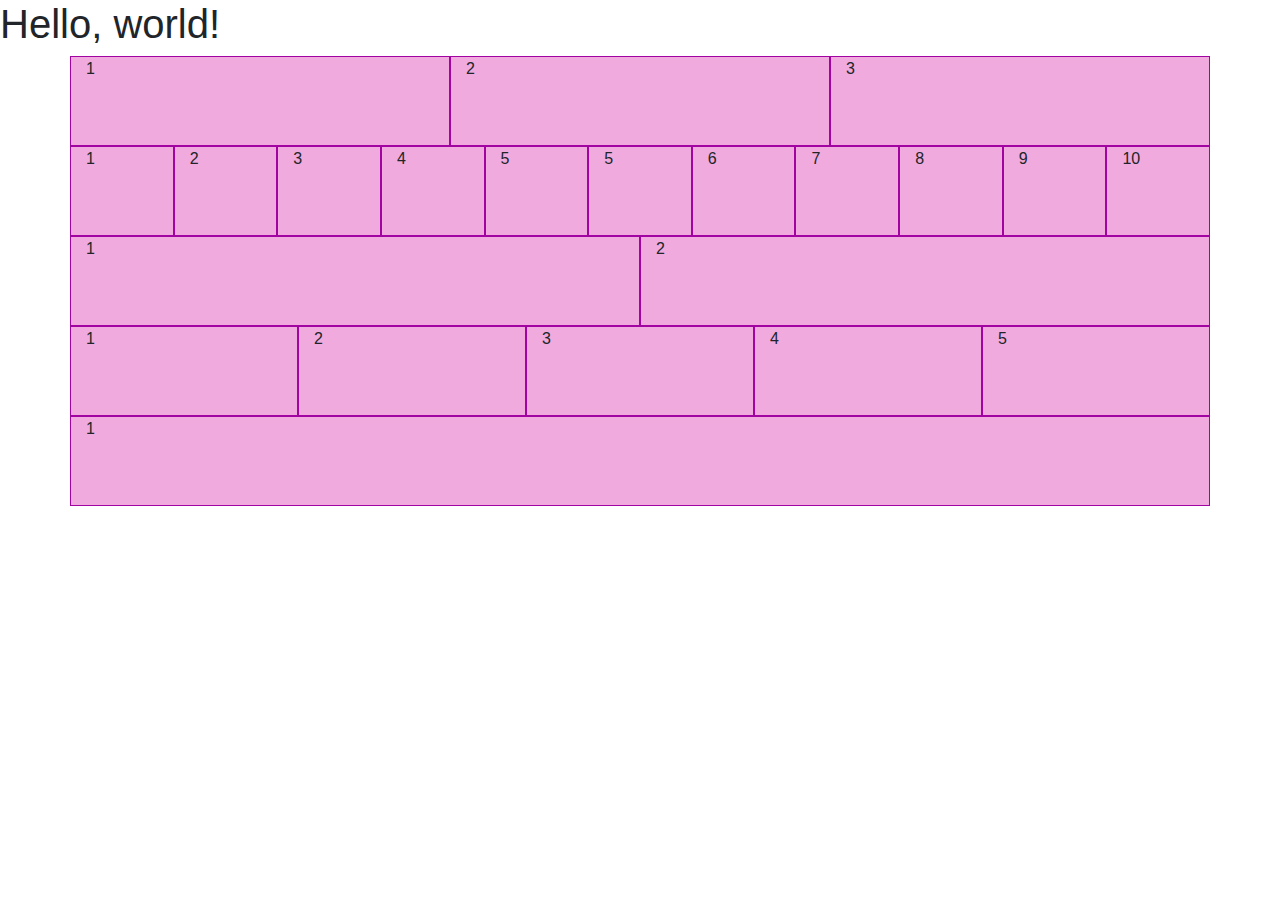
==== Reto1.html @ 817051d1 "Reto 1 completado" ====
<!doctype html>
<html lang="en">
  <head>
    <!-- Required meta tags -->
    <meta charset="utf-8">
    <meta name="viewport" content="width=device-width, initial-scale=1, shrink-to-fit=no">

    <!-- Bootstrap CSS -->
    <link rel="stylesheet" href="https://stackpath.bootstrapcdn.com/bootstrap/4.5.2/css/bootstrap.min.css" integrity="sha384-JcKb8q3iqJ61gNV9KGb8thSsNjpSL0n8PARn9HuZOnIxN0hoP+VmmDGMN5t9UJ0Z" crossorigin="anonymous">
    <style>
        .col {
            border: 1px solid rgb(161, 4, 161);
            height: 90px;
        }
    </style>
    <title>Hello, world!</title>
  </head>
  <body>
    <h1>Hello, world!</h1>
    <div class="container" style="background: rgb(240, 170, 222)">
        <div class="row">
            <div class="col">
            1
            </div>
            <div class="col">
             2
            </div>
            <div class="col">
            3
            </div>
        </div>
        <div class="row">
            <div class="col">
            1
            </div>
            <div class="col">
            2
            </div>
            <div class="col">
            3
            </div>
            <div class="col">
            4
            </div>
             <div class="col">
            5
            </div>
            <div class="col">
            5
            </div>
            <div class="col">
            6
            </div>
            <div class="col">
            7
            </div>
            <div class="col">
            8
            </div>
            <div class="col">
            9
            </div>
            <div class="col">
            10
            </div>
        </div>
        <div class="row">
            <div class="col">
                1
                </div>
                <div class="col">
                 2
                </div>
        </div>
        <div class="row">
            <div class="col">
                1
                </div>
                <div class="col">
                 2
                </div>
                <div class="col">
                3
                </div>
                <div class="col">
                4
                </div>
                <div class="col">
                5
                </div>
        </div>
        <div class="row">
            <div class="col">
                1
                </div>
        </div>
    </div>

    <!-- Optional JavaScript -->
    <!-- jQuery first, then Popper.js, then Bootstrap JS -->
    <script src="https://code.jquery.com/jquery-3.5.1.slim.min.js" integrity="sha384-DfXdz2htPH0lsSSs5nCTpuj/zy4C+OGpamoFVy38MVBnE+IbbVYUew+OrCXaRkfj" crossorigin="anonymous"></script>
    <script src="https://cdn.jsdelivr.net/npm/popper.js@1.16.1/dist/umd/popper.min.js" integrity="sha384-9/reFTGAW83EW2RDu2S0VKaIzap3H66lZH81PoYlFhbGU+6BZp6G7niu735Sk7lN" crossorigin="anonymous"></script>
    <script src="https://stackpath.bootstrapcdn.com/bootstrap/4.5.2/js/bootstrap.min.js" integrity="sha384-B4gt1jrGC7Jh4AgTPSdUtOBvfO8shuf57BaghqFfPlYxofvL8/KUEfYiJOMMV+rV" crossorigin="anonymous"></script>
  </body>
</html>
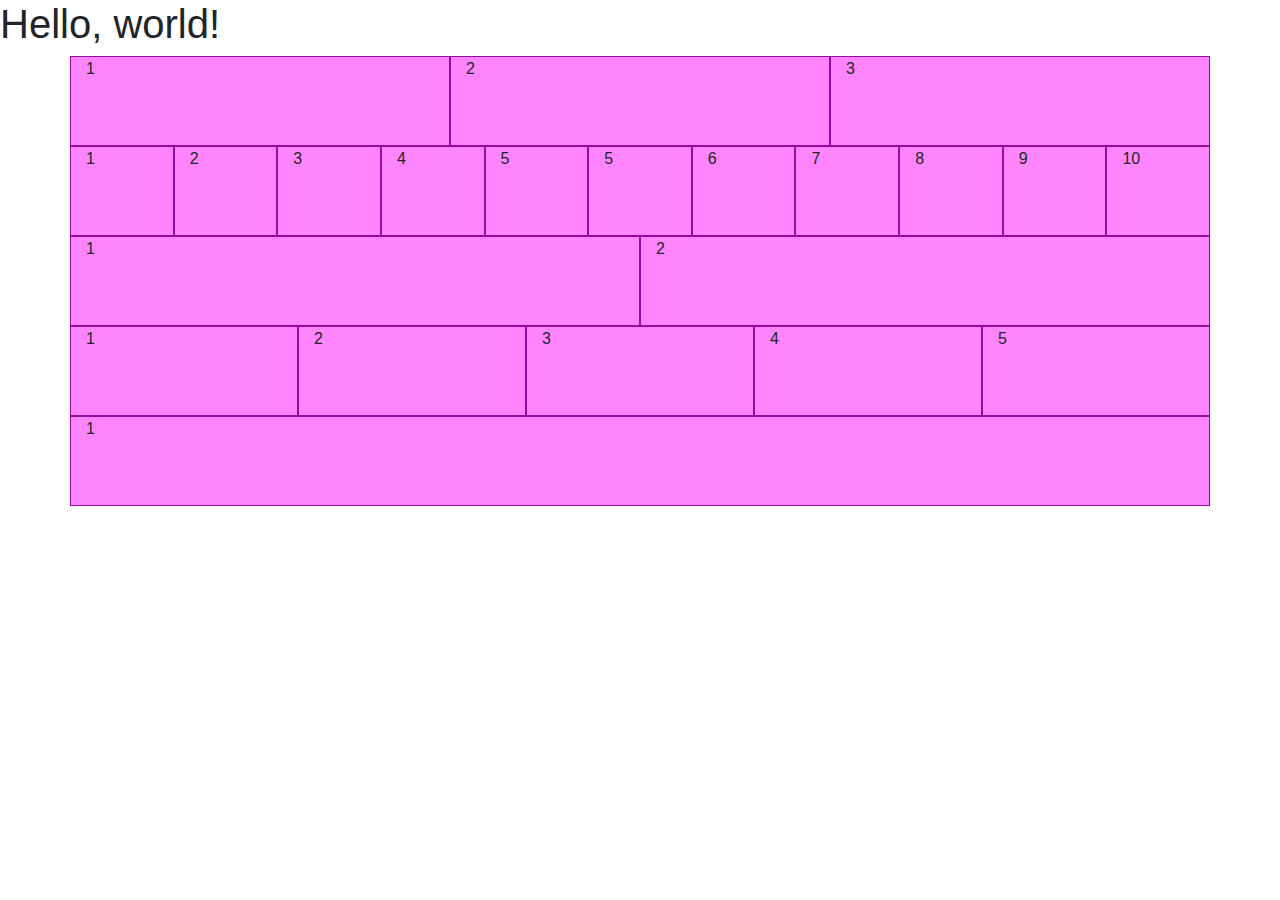
==== commit 79fec4d3: "Cambié los colores y terminé el reto" ====
--- a/Reto1.html
+++ b/Reto1.html
@@ -9,7 +9,7 @@
     <link rel="stylesheet" href="https://stackpath.bootstrapcdn.com/bootstrap/4.5.2/css/bootstrap.min.css" integrity="sha384-JcKb8q3iqJ61gNV9KGb8thSsNjpSL0n8PARn9HuZOnIxN0hoP+VmmDGMN5t9UJ0Z" crossorigin="anonymous">
     <style>
         .col {
-            border: 1px solid rgb(161, 4, 161);
+            border: 1px solid rgb(150, 10, 163);
             height: 90px;
         }
     </style>
@@ -17,7 +17,7 @@
   </head>
   <body>
     <h1>Hello, world!</h1>
-    <div class="container" style="background: rgb(240, 170, 222)">
+    <div class="container" style="background: rgb(255, 133, 255)">
         <div class="row">
             <div class="col">
             1
